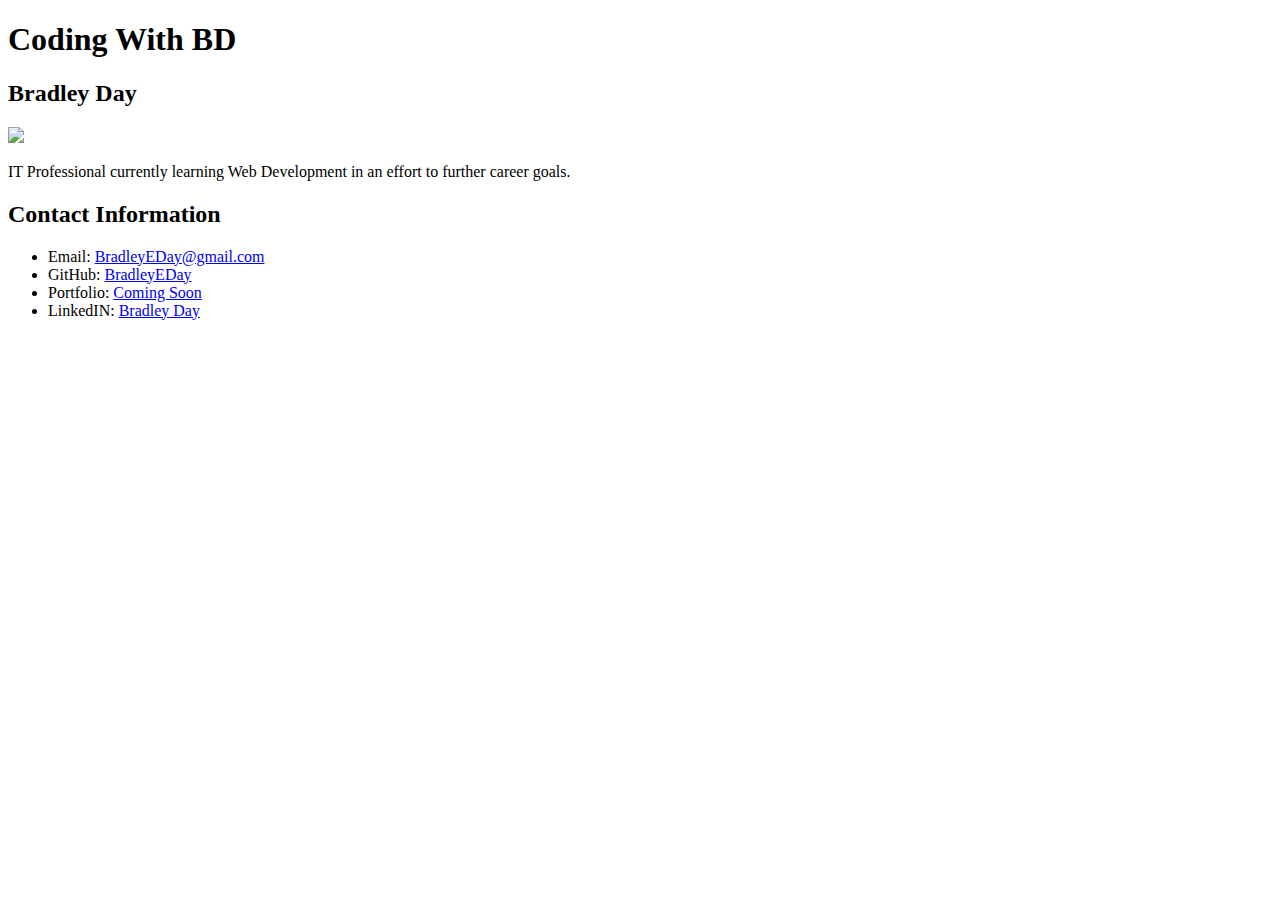
==== Portfolio.html @ 5e2f7aa6 "initial Portfolio skeleton and files" ====
<!DOCTYPE html>
<html>
    <head>
        <title>Developed By Day</title>
    </head>

    <body>
        <h1>Coding With BD</h1>

        <h2>Bradley Day</h2>
        <section>
            <!-- Picture -->
            <img src="file:///M:/beday/Images/Headshots/2020/Bradley%20Day%20IMG_1102-1_7x7%2072dpi%20(95%2073%2050).jpg">
        </section>

        <section>
            <!-- Bio -->
            <p>IT Professional currently learning Web Development in an effort to further career goals.</p>
        </section>

        <section>
            <!-- Contact Info-->
            <h2>Contact Information</h2>
            <a>
                <ul>
                    <li>Email: <a href="mailto:BradleyEDay@gmail.com">BradleyEDay@gmail.com</a></li>
                    <li>GitHub: <a href="https://github.com/BradleyEDay"> BradleyEDay</a></li>
                    <li>Portfolio: <a href="/">Coming Soon</a></li>
                    <li>LinkedIN: <a href="https://www.linkedin.com/in/bradleyeday/">Bradley Day</a></li>
                </ul>
            </a>
        </section>


    </body>
</html>
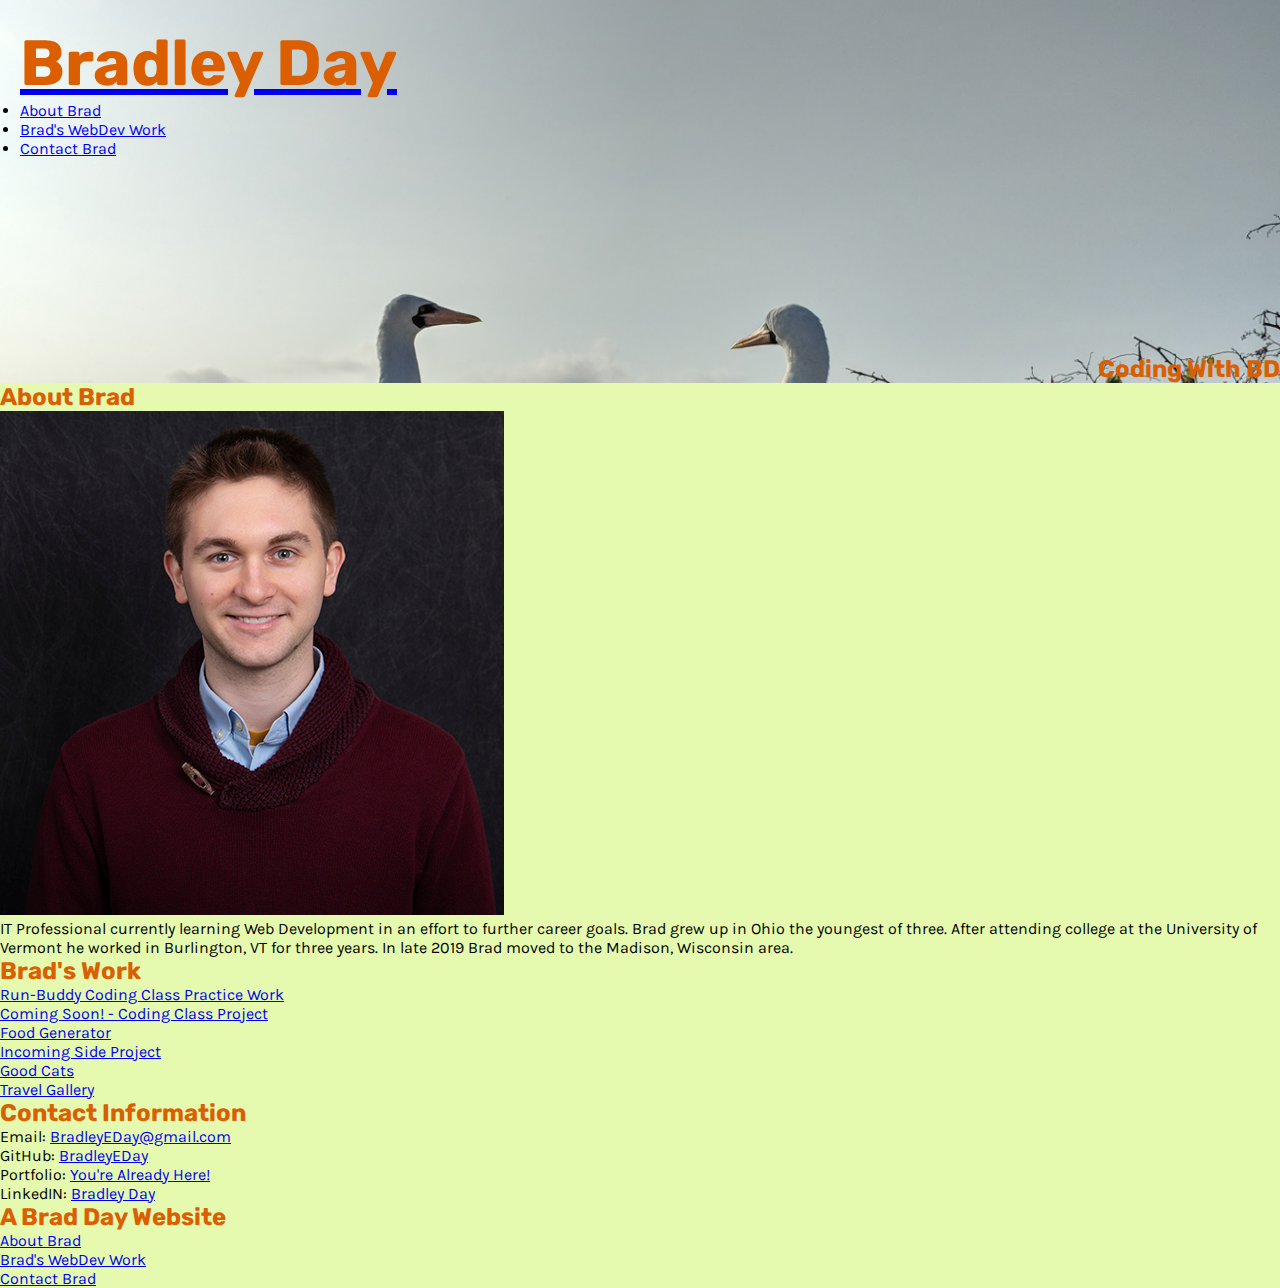
==== commit c240f7f8: "HTML structure and some heading css" ====
--- a/Portfolio.html
+++ b/Portfolio.html
@@ -1,36 +1,126 @@
 <!DOCTYPE html>
-<html>
+<html lang="en">
     <head>
+        <meta charset="UTF-8" />
+        <meta name="viewport" content="with-device-width, initial-scale=10" />
         <title>Developed By Day</title>
+        <link rel="stylesheet" href="./assets/css/style.css" />
+        <link rel="stylesheet" href="https://fonts.googleapis.com/css?family=Rubik">
+        <link rel="stylesheet" href="https://fonts.googleapis.com/css?family=Karla">
     </head>
 
     <body>
-        <h1>Coding With BD</h1>
 
-        <h2>Bradley Day</h2>
-        <section>
-            <!-- Picture -->
-            <img src="file:///M:/beday/Images/Headshots/2020/Bradley%20Day%20IMG_1102-1_7x7%2072dpi%20(95%2073%2050).jpg">
+        <!-- nav -->
+
+        <header>
+            <h1>
+              <a href="/"><h1>Bradley Day</h1></a>
+            </h1>
+            <nav>
+                <ul>
+                    <li>
+                        <a href="#About-Me">About Brad</a>
+                    </li>
+                    <li>
+                        <a href="#My-Work">Brad's WebDev Work</a>
+                    </li>
+                    <li>
+                        <a href="#Contact-Me">Contact Brad</a>
+                    </li>
+                </ul>
+            </nav>
+        </header>
+
+        <!-- Banner -->
+
+        <section class="banner">
+            <div class="banner-text">
+                <h2>Coding With BD</h2>
+            </div>
         </section>
 
-        <section>
-            <!-- Bio -->
-            <p>IT Professional currently learning Web Development in an effort to further career goals.</p>
+        <!-- Bio -->
+
+        <section id="About-Me" class="about">
+            <div class="flexed-right">
+                <h2 class="section-title primary-border">About Brad</h2>
+            </div>
+            <div class="flexed-right">
+                <img src="/assets/images/Bradley Day IMG_1102-1_7x7 72dpi (95 73 50).jpg" alt="Photo of Bradley Day taken in 2020">
+                 <p>
+                IT Professional currently learning Web Development in an effort to further career goals.
+                Brad grew up in Ohio the youngest of three. After attending college at the University of Vermont he worked in Burlington, VT for three years. In late 2019 Brad moved to the Madison, Wisconsin area.
+                </p>
+            </div>
         </section>
 
-        <section>
-            <!-- Contact Info-->
-            <h2>Contact Information</h2>
-            <a>
-                <ul>
-                    <li>Email: <a href="mailto:BradleyEDay@gmail.com">BradleyEDay@gmail.com</a></li>
-                    <li>GitHub: <a href="https://github.com/BradleyEDay"> BradleyEDay</a></li>
-                    <li>Portfolio: <a href="/">Coming Soon</a></li>
-                    <li>LinkedIN: <a href="https://www.linkedin.com/in/bradleyeday/">Bradley Day</a></li>
-                </ul>
-            </a>
+        <!-- Development Work -->
+
+        <section id="My-Work" class="work">
+            <div class="flexed-right">
+                <h2 class="section-title primary-border">Brad's Work</h2>
+            </div>
+            <div class="work-grid-wrapper">
+                <div class="work-grid-container">
+                    <div class="work-grid-item item-1">
+                        <a href="https://BradleyEDay.github.io/run-buddy" target="_blank">Run-Buddy Coding Class Practice Work</a>
+                    </div>
+                    <div class="work-grid-item item-2">
+                        <a href="/">Coming Soon! - Coding Class Project</a>
+                    </div>
+                    <div class="work-grid-item item-3">
+                        <a href="/">Food Generator</a>
+                    </div>
+                    <div class="work-grid-item item-4">
+                        <a href="/">Incoming Side Project</a>
+                    </div>
+                    <div class="work-grid-item item-5">
+                        <a href="/">Good Cats</a>
+                    </div>
+                    <div class="work-grid-item item-6">
+                        <a href="/">Travel Gallery</a>
+                    </div>
+                </div>
+            </div>
         </section>
 
 
+        <!-- Contact Info-->
+
+        <section id="Contact-Me" class="contact">
+            <div class="flexed-right">
+                <h2 class="section-title primary-border">Contact Information</h2>
+             </div>
+             <div class="contact-info">
+                 <a>
+                     <ul>
+                        <li>Email: <a href="mailto:BradleyEDay@gmail.com">BradleyEDay@gmail.com</a></li>
+                        <li>GitHub: <a href="https://github.com/BradleyEDay" target="_blank"> BradleyEDay</a></li>
+                        <li>Portfolio: <a href="About-Me">You're Already Here!</a></li>
+                        <li>LinkedIN: <a href="https://www.linkedin.com/in/bradleyeday/" target="_blank">Bradley Day</a></li>
+                    </ul>
+                </a>
+            </div>
+        </section>
+
+        <!-- Footer -->
+        <footer>
+            <h2>A Brad Day Website</h2>
+            <nav>
+                <ul>
+                    <li>
+                        <a href="#About-Me">About Brad</a>
+                    </li>
+                    <li>
+                        <a href="#My-Work">Brad's WebDev Work</a>
+                    </li>
+                    <li>
+                        <a href="#Contact-Me">Contact Brad</a>
+                    </li>
+                </ul>
+            </nav>
+        </footer>
+
     </body>
 </html>--- a/assets/css/style.css
+++ b/assets/css/style.css
@@ -0,0 +1,53 @@
+/* Basic Styling Start  */ 
+
+* {
+    margin: 0;
+    padding: 0;
+    box-sizing: border-box;
+}
+
+:root {
+    --primary-color: #e5faaf;
+    --secondary-color: #db5f00;
+    --tertiary-color: #78d2f0;
+}
+
+h1, h2, h3, h4, h5, h6 {
+    color: var(--secondary-color);
+    font-family: 'Rubik' ,sans-serif;
+}
+
+body {
+    color: black;
+    font-family: 'Karla' ,sans-serif ;
+    background-color: var(--primary-color);
+}
+
+/* Basic Styling End */ 
+
+/* Header Styling Start */ 
+
+header {
+    padding: 25px 20px;
+    background-image: url(../images/bg-1.jpg);
+    background-size: cover;
+    background-attachment: fixed;
+    background-position: 30%;
+    z-index: 600;
+}
+
+
+
+/*Banner Styling*/
+
+.banner {
+    background-image: url("../images/bg-1.jpg");
+    background-size: cover;
+    display: flex;
+    justify-content: end;
+    flex-wrap: wrap;
+    align-items: flex-end;
+    background-attachment: fixed;
+    background-position: 30%;
+    height: 200px;
+}
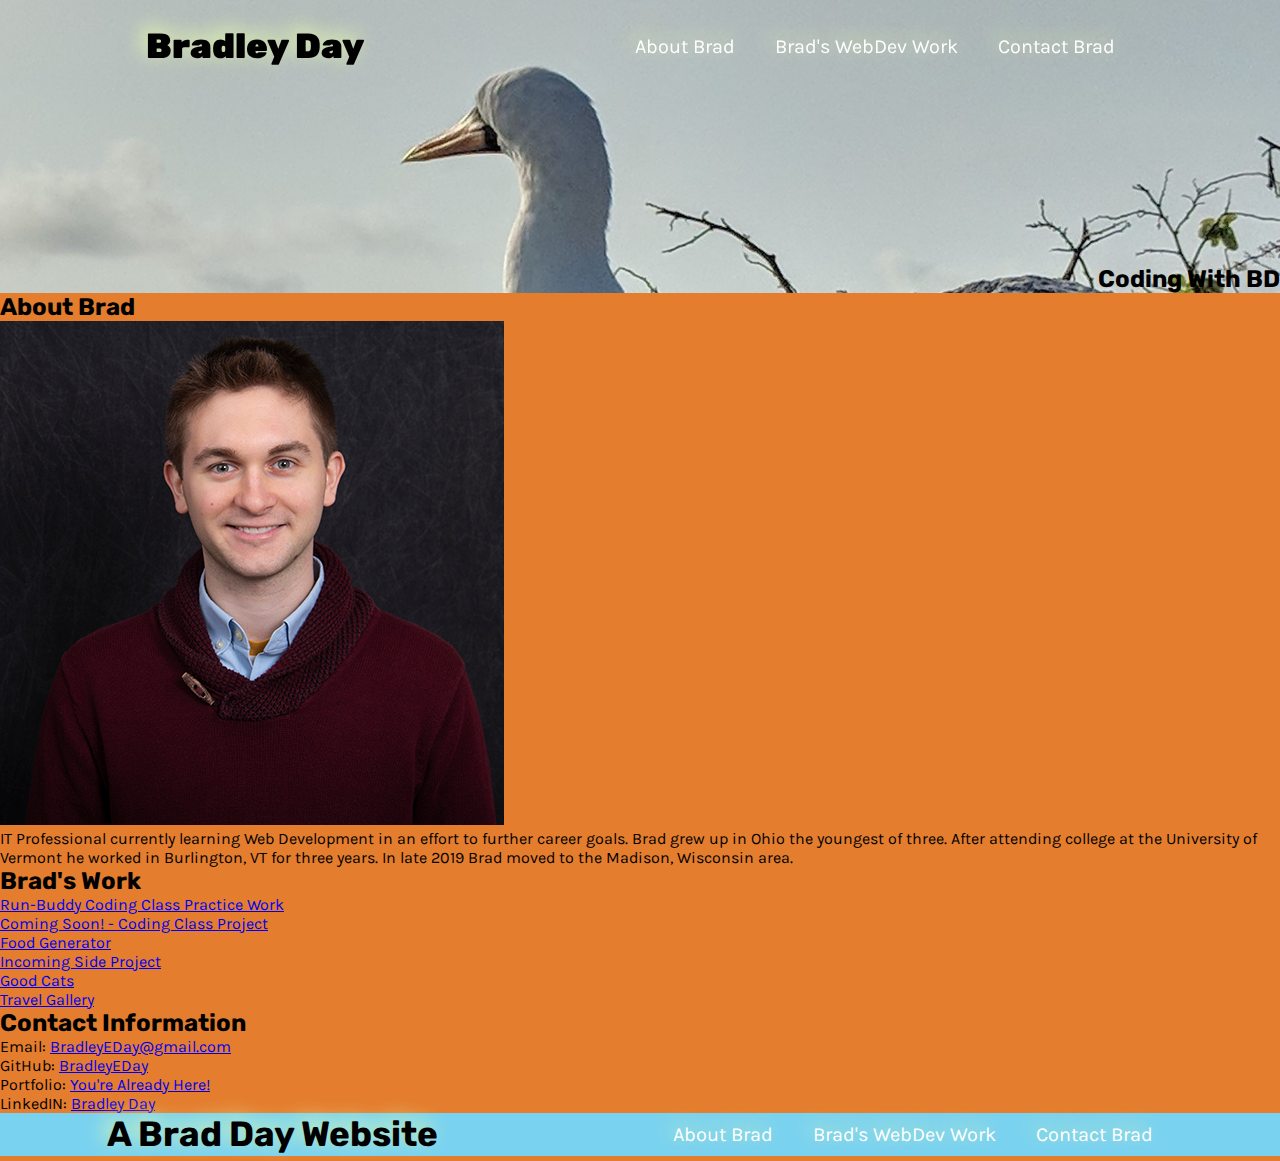
==== commit e204875b: "header & Footer adjustments" ====
--- a/Portfolio.html
+++ b/Portfolio.html
@@ -47,7 +47,7 @@
                 <h2 class="section-title primary-border">About Brad</h2>
             </div>
             <div class="flexed-right">
-                <img src="/assets/images/Bradley Day IMG_1102-1_7x7 72dpi (95 73 50).jpg" alt="Photo of Bradley Day taken in 2020">
+                <img src="/assets/images/hs-s.jpg" alt="Photo of Bradley Day taken in 2020">
                  <p>
                 IT Professional currently learning Web Development in an effort to further career goals.
                 Brad grew up in Ohio the youngest of three. After attending college at the University of Vermont he worked in Burlington, VT for three years. In late 2019 Brad moved to the Madison, Wisconsin area.
@@ -97,7 +97,7 @@
                      <ul>
                         <li>Email: <a href="mailto:BradleyEDay@gmail.com">BradleyEDay@gmail.com</a></li>
                         <li>GitHub: <a href="https://github.com/BradleyEDay" target="_blank"> BradleyEDay</a></li>
-                        <li>Portfolio: <a href="About-Me">You're Already Here!</a></li>
+                        <li>Portfolio: <a href="#About-Me">You're Already Here!</a></li>
                         <li>LinkedIN: <a href="https://www.linkedin.com/in/bradleyeday/" target="_blank">Bradley Day</a></li>
                     </ul>
                 </a>
@@ -106,7 +106,7 @@
 
         <!-- Footer -->
         <footer>
-            <h2>A Brad Day Website</h2>
+            <h1>A Brad Day Website</h1>
             <nav>
                 <ul>
                     <li>
@@ -121,6 +121,5 @@
                 </ul>
             </nav>
         </footer>
-
     </body>
 </html>--- a/assets/css/style.css
+++ b/assets/css/style.css
@@ -7,8 +7,8 @@
 }
 
 :root {
-    --primary-color: #e5faaf;
-    --secondary-color: #db5f00;
+    --primary-color: #e47d2e;
+    --secondary-color: #000000;
     --tertiary-color: #78d2f0;
 }
 
@@ -25,15 +25,60 @@
 
 /* Basic Styling End */ 
 
-/* Header Styling Start */ 
+/* Header & Footer Styling Start */ 
 
 header {
     padding: 25px 20px;
-    background-image: url(../images/bg-1.jpg);
+    display: flex;
+    justify-content: space-around;
+    flex-wrap: wrap;
+    position: -webkit-sticky;
+    position: sticky;
+    top: 0;
+    background-image: url(../images/bg-3.jpg);
     background-size: cover;
     background-attachment: fixed;
-    background-position: 30%;
+    background-position: 80%;
     z-index: 600;
+}
+
+header h1, footer h1 {
+    font-weight: bolder;
+    font-size: 35px;
+    margin: 0;
+    text-shadow: -5px -5px 20px rgba(229,250,175, 1);
+}
+
+header a, footer a {
+    text-decoration: none;
+    color: var(--secondary-color)
+}
+
+header nav, footer nav {
+    margin: 10px 0;
+}
+
+header nav ul, footer nav ul {
+    display: flex;
+    flex-wrap: wrap;
+    justify-content: space-around;
+    align-items: flex-end;
+    list-style: none;
+}
+
+header nav ul li a, footer nav ul li a {
+    padding: 15px 20px;
+    font-weight: 400;
+    font-size: 1.55vw;
+    color: white;
+    text-shadow: -5px -5px 20px rgba(229,250,175, 1);
+}
+
+footer {
+    display: flex;
+    justify-content: space-around;
+    flex-wrap: wrap;
+    background: var(--tertiary-color)
 }
 
 
@@ -41,13 +86,13 @@
 /*Banner Styling*/
 
 .banner {
-    background-image: url("../images/bg-1.jpg");
+    background-image: url("../images/bg-3.jpg");
     background-size: cover;
     display: flex;
     justify-content: end;
     flex-wrap: wrap;
     align-items: flex-end;
     background-attachment: fixed;
-    background-position: 30%;
+    background-position: 80%;
     height: 200px;
 }
